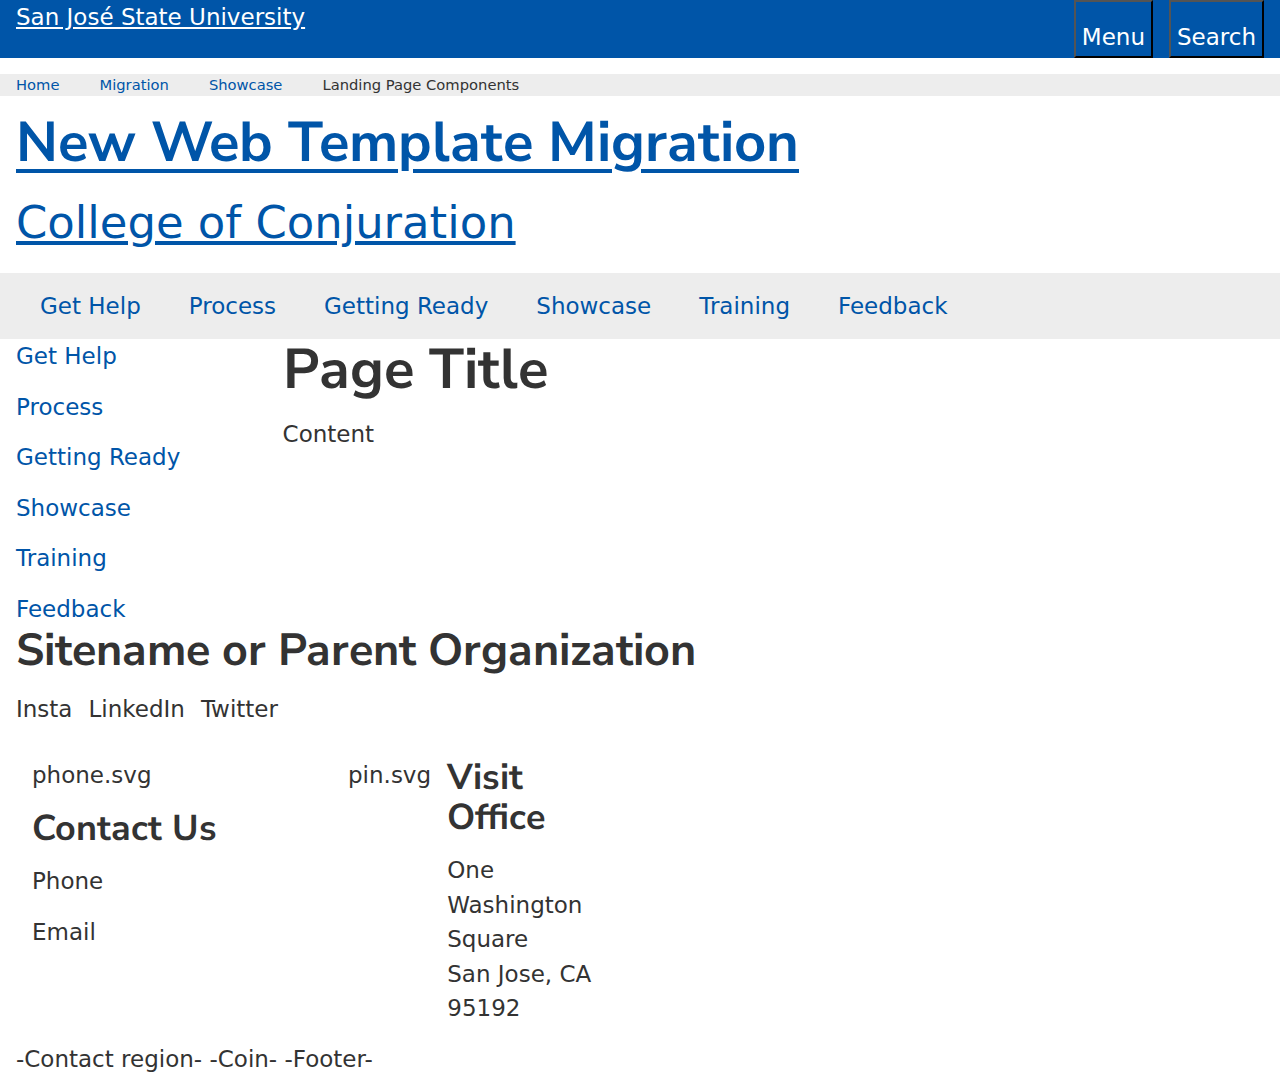
==== new-sjsu-layout.html @ 743675ce "Repo initialization" ====
<!DOCTYPE HTML>
<html lang="en">

<head>

    <meta charset="utf-8">
    <meta http-equiv="x-ua-compatible" content="ie=edge" />
    <meta name="viewport" content="width=device-width, initial-scale=1.0" />
    <title>New SJSU Layout</title>
    <meta name="Description" content="A demo page for a redesign of SJSU's main web template">

    <link href="css/sjsu.css" rel="stylesheet" />
    <link href="https://fonts.googleapis.com/css?family=Nunito+Sans:600" rel="stylesheet" />

    <script src="js/layout-primitives.js" type="module">//</script>
    <script src="js/scripts.js">//</script>
    <!-- PSU CDN fine for testing/dev, will need to compile local version later -->
    <!-- https://webcomponents.psu.edu/?path=/story/about-getting-started--using-your-own-copy -->
    <script>
        window.__appCDN = 
        "//cdn.webcomponents.psu.edu/cdn/";
        window.__appForceUpgrade=false;
        </script>
        <script 
        src="//cdn.webcomponents.psu.edu/cdn/build.js">
    </script>    

</head>

<body>
    <header>
        <stack-l>
            <div class="wrap sjsu-theme-blue">
                <cluster-l justify="space-between" class=" container">
                    <a class="sjsu-wordmark" href="#">San José State University</a>
                    <cluster-l justify="flex-start">
                        <button>
                            <icon-l>
                                <svg>
                                    <use xlink:href="https://www.sjsu.edu/aspis/media/icons/ui/icon-hamburger-white.svg"></use>
                                </svg>
                                Menu
                            </icon-l>
                        </button>
                        <button>
                            <icon-l>
                                <svg>
                                    <use xlink:href="https://www.sjsu.edu/aspis/media/icons/ui/icon-search-white.svg"></use>
                                </svg>
                                Search
                            </icon-l>
                        </button>
                    </cluster-l>

                </cluster-l>
            </div>
            <div class="wrap sjsu-theme-light-gray">
                <nav aria-label="breadcrumb">                    
                    <cluster-l role="list" class="breadcrumb container">
                        <a role="listitem" href="https://www.sjsu.edu/">Home</a>
                        <a role="listitem" href="https://www.sjsu.edu/migration/">Migration</a>
                        <a role="listitem" href="https://www.sjsu.edu/migration/showcase/">Showcase</a>
                        <a role="listitem" aria-current="page">Landing Page Components</a>
                    </cluster-l>
                </nav>
            </div>
            <div class="wrap sjsu-theme-default">
                <stack-l class="container">
                <h1 class="title-site"><a href="#">New Web Template Migration</a></h1>
                <a class="title-parent-org" href="#">College of Conjuration</a>
                </stack-l>
            </div>
            <div class="wrap sjsu-theme-light-gray">
                <nav id="sitenav" class="nav-site">
                    <cluster-l justify="start" space="var(--s0)" role="list" class="container">
                        <a role="listitem" href="/migration/get-help.php" class="gtm-nav-site">Get&nbsp;Help</a>
                        <a role="listitem" href="/migration/process.php" class="gtm-nav-site">Process</a>
                        <a role="listitem" href="/migration/getting-ready/index.php" class="gtm-nav-site">Getting Ready</a>
                        <a role="listitem" href="/migration/showcase/index.php" class="gtm-nav-site">Showcase</a>
                        <a role="listitem" href="/migration/training.php" class="gtm-nav-site">Training</a>
                        <a role="listitem" href="/migration/feedback.php" class="gtm-nav-site">Feedback</a>
                    </cluster-l>
                </nav>
            </div>            
        </stack-l>
    </header>
    <main>
        <div class="wrap sjsu-theme-default">
            <div class="container">
        <sidebar-l side="left" sideWidth="20%">
            <nav class="nav-local">
                <stack-l role="list">
                    <a role="listitem" href="/migration/get-help.php" class="gtm-nav-site">Get&nbsp;Help</a>
                    <a role="listitem" href="/migration/process.php" class="gtm-nav-site">Process</a>
                    <a role="listitem" href="/migration/getting-ready/index.php" class="gtm-nav-site">Getting Ready</a>
                    <a role="listitem" href="/migration/showcase/index.php" class="gtm-nav-site">Showcase</a>
                    <a role="listitem" href="/migration/training.php" class="gtm-nav-site">Training</a>
                    <a role="listitem" href="/migration/feedback.php" class="gtm-nav-site">Feedback</a>
                </stack-l>
            </nav>
            <stack-l>
                <h1>Page Title</h1>
                <p>Content</p>                
            </stack-l>
        </sidebar-l>
    </div>
</div>
    </main>


    <footer class="container">

            <sidebar-l side="right" sideWidth="50%">
                <h2>Sitename or Parent Organization</h2>
                <cluster-l>
                    <icon-l>
                        Insta
                    </icon-l>
                    <icon-l>
                        LinkedIn
                    </icon-l>
                    <icon-l>
                        Twitter
                    </icon-l>
                </cluster-l>
                <grid-l>
                    <box-l>
                        <sidebar-l>
                            <icon-l>
                                phone.svg
                            </icon-l>
                            <stack-l>
                                <h3>Contact Us</h3>
                                <p>Phone</p>
                                <p>Email</p>
                            </stack-l>
                        </sidebar-l>
                    </box-l>
                    <box-l>
                        <sidebar-l>
                            <icon-l>
                                pin.svg
                            </icon-l>
                            <stack-l>
                                <h3>Visit Office</h3>
                                <p>One Washington Square<br />San Jose, CA 95192</p>
                            </stack-l>
                        </sidebar-l>
                    </box-l>
                </grid-l>
            </sidebar-l>
            -Contact region-
            -Coin-
            -Footer-
    </footer>
</body>

</html>
---- css/sjsu.css ----
/* AXIOMS, via https://every-layout.dev/rudiments/axioms/

Text elements no larger than 70ch.

*/

/* LAYERS
from Modern CSS for Dynamic Component-based Architecture - Stephanie Eckles 
layer order suggestion:
@layer reset, theme, global, layout, components, utilities, states;
*/

@layer reset, theme, layout, components, utilities, states, overrides;

@layer reset {

:root {
    --background-color: initial;
    --text-color: initial;
    --link-color: currentColor;
    --font-body: system-ui, sans-serif;
    --font-display: 'Times New Roman', serif;
    --measure: 66ch;
    --vr: 1rem; /* vr=vertical rhythm */
}

*,
*::before,
*::after {
    box-sizing: border-box;
}

* {
    margin: 0;
    background-color: var(--background-color);
    color: var(--text-color);
    /* max-inline-size:var(--measure); */
}

html {
    -moz-text-size-adjust: none;
    -webkit-text-size-adjust: none;
    text-size-adjust: none;
    max-inline-size: none;
}

picture,
video,
canvas,
svg {
    display: block;
    max-width: 100%;
}

/* img reset via Harry Roberts: https://twitter.com/csswizardry/status/1717841334462005661 */
img {
    max-width: 100%;    
    height: auto;
    vertical-align: middle;
    font-style:italic;
    background-repeat: no-repeat;
    background-size: cover;
    shape-margin: 0.75rem;

}

input,
button,
textarea,
select {
    font: inherit;
}

body {
    min-height: 100vh;
    line-height: 1.5;
    max-inline-size: none;
    font-family: var(--font-body);
}

h1,
h2,
h3,
h4,
button,
input,
label {
    line-height: 1.1;
}

h1,
h2,
h3,
h4,
h5,
h6 {
    text-wrap: balance;
    font-family: var(--font-display);
}

a {
    color: var(--link-color);
}

/* <a> elements that don't have a class get default styles */
a:not([class]) {
    text-decoration-skip-ink: auto;
    text-decoration-thickness: max(0.08em, 1px);
    text-underline-offset: 0.15em;
    color: var(--link-color);
}

a[aria-current] {
    color: var(--text-color);
}

hr {
    margin: var(--vr);
}

input,
button,
textarea,
select {
    font: inherit;
}

textarea:not([rows]) {
    min-height: 10em
}

:target {
    /* Scroll padding allowance above anchor links */
    scroll-padding-block-start: 2rem;
}

:focus {
    /* Scroll padding allowance below focused elements to ensure they are clearly in view */
    scroll-padding-block-end: 8vh;
}

:focus-visible {
    --outline-size: max(2px, 0.15em);
    outline: var(--outline-width, var(--outline-size)) var(--outline-style, solid) var(--outline-color, currentColor);
    outline-offset: var(--outline-offset, var(--outline-size));
}

@font-face {
    font-family: 'SJSUSpartan';
    font-weight: normal;
    src: local('SJSUSpartanRegular'), url('/aspis/fonts/SJSUSpartanRegular.woff') format('woff');
}

@font-face {
    font-family: 'SJSUSpartan';
    font-weight: bold;
    src: local('SJSUSpartanBold'), url('/aspis/fonts/SJSUSpartanBold.woff') format('woff');

}
}

@layer theme {

:root {
    --sjsu-font-body: 'Helvetica Neue', system-ui, sans-serif;
    --sjsu-font-display: 'Nunito Sans', Verdana, sans-serif;
    --sjsu-font-spartan: 'SJSUSpartan', 'Times New Roman', serif;
    --sjsu-color-blue: #0055a8;
    --sjsu-color-gold: #e5a823;
    --sjsu-color-rollover-blue: #1c88f4;
    --sjsu-color-not-quite-black: #333333;
    --sjsu-color-gray: #939597;
    --sjsu-color-dark-gray: #53565a;
    --sjsu-color-paseo-gray: #ededed;
    --sjsu-color-normal-gray: #9b9b9b;
    --sjsu-color-orange: #f08700;
    --color-white: #ffffff;
    --color-black: #000000;
    /* vr = vertical rhythm */
    --sjsu-vr: 2rem;
    --sjsu-2vr: calc(2 * var(--sjsu-vr));
    --sjsu-3vr: calc(3 * var(--sjsu-vr));
    --sjsu-vr-half: calc(.5 * var(--sjsu-vr));
    --sjsu-layout-width: 1280px;
    --sjsu-grid-min: 30ch;
    --sjsu-grid-gap: 2vw;
    --padding: clamp(1rem, 3%, 1.5rem);
    --padding-double: clamp(2rem, 6%, 3rem);
    --padding-extra: clamp(4rem, 12%, 6rem);
    --padding-half: clamp(0.5rem, 1.5%, 1rem);
    --container-max: var(--sjsu-layout-width);

    /* UTOPIA - fluid typography and type scale
https: //utopia.fyi/type/calculator?c=320,18,1.2,1240,23,1.25,5,2,&s=0.75|0.5|0.25,1.5|2|3|4|6,s-l&g=s,l,xl,12  */
    --step--2: clamp(0.7813rem, 0.733rem + 0.2413vw, 0.92rem);
    --step--1: clamp(0.9375rem, 0.8636rem + 0.3696vw, 1.15rem);
    --step-0: clamp(1.125rem, 1.0163rem + 0.5435vw, 1.4375rem);
    --step-1: clamp(1.35rem, 1.1946rem + 0.7772vw, 1.7969rem);
    --step-2: clamp(1.62rem, 1.4022rem + 1.0891vw, 2.2463rem);
    --step-3: clamp(1.9438rem, 1.6433rem + 1.5022vw, 2.8075rem);
    --step-4: clamp(2.3325rem, 1.9232rem + 2.0467vw, 3.5094rem);
    --step-5: clamp(2.7994rem, 2.2472rem + 2.7609vw, 4.3869rem);

}

body {
    --background-color: var(--color-white);
    --text-color: var(--sjsu-color-not-quite-black);
    --font-body: var(--sjsu-font-body);
    font-size: var(--step-0);
}

header, main, footer {
    max-inline-size: var(--sjsu-layout-width);
}


h1 {
    --font-display: var(--sjsu-font-display);
    font-size: var(--step-4);
}

h2 {
    --font-display: var(--sjsu-font-display);
    font-size: var(--step-3);
}

h3 {
    --font-display: var(--sjsu-font-display);
    font-size: var(--step-2);
}

h4 {
    --font-display: var(--sjsu-font-display);
    font-size: var(--step-1);
}

h5 {
    --font-display: var(--sjsu-font-display);
    font-size: var(--step--1);
}

h6 {
    --font-display: var(--sjsu-font-display);
    font-size: var(--step--2);
}

nav ul {
    list-style-type: none;
    padding: 0;
    display: flex;
}

nav a:not(:hover) {
    text-decoration: none;
}

blockquote {
    /* previous settings 
    max-width: 900px;
    margin: 30px auto;
    box-sizing: border-box;
    padding: 30px 0 10px 60px;
    position: relative;
    line-height: 1.3;
    color: #333333;
    border: none;
    */
    --font-display: var(--sjsu-font-display);
}

blockquote::before {
    content: "\201C";
    position: absolute;
    font-size: 4em;
    font-weight: 800;
    left: 0;
    top: 0;
}

hr {
    border-top: 1px solid var(--sjsu-color-normal-gray);
}

.title-page {
    font-size:var(--step-4);
}

.title-parent-org {
    font-size:var(--step-3);
}

.nav-site a {
    padding-inline: var(--padding);    
    padding-block: var(--padding-half);
}

/* indented nav 
.nav-site a:not(:first-child) {
    padding-inline-start: var(--padding);
}

.nav-site a:not(:last-child) {
    padding-inline-end: var(--padding);
}
*/
.nav-site a:hover, .nav-site a:focus {
    --background-color: var(--sjsu-color-blue);
    --text-color: var(--color-white);
    --link-color: var(--color-white);
}

.sjsu-theme-blue {
    --background-color: var(--sjsu-color-blue);
    --text-color: var(--color-white);
    --link-color: var(--color-white);
}

.sjsu-theme-light-gray {
    --background-color: var(--sjsu-color-paseo-gray);
    --text-color: var(--sjsu-color-not-quite-black);
    --link-color: var(--sjsu-color-blue);
}

.sjsu-theme-default {
    --background-color: var(--color-white);
    --text-color: var(--sjsu-color-not-quite-black);
    --link-color: var(--sjsu-color-blue);
}

}

@layer layout {
    :root {
        --s0: 0;
        --s1: 1rem;
        --s2: 2rem;
        --s3: 4rem;
        --s4: 8rem;
    }

@layer primitives {

    box-l {
            display: block;
            padding: var(--s1);
            border-width: var(--border-thin);
            /* ↓ For high contrast mode */
            outline: var(--border-thin) solid transparent;
            outline-offset: calc(var(--border-thin) * -1);
        }

center-l {
display: block;
box-sizing: content-box;
margin-inline: auto;
max-inline-size: var(--measure);
}

cluster-l {
display: flex;
flex-wrap: wrap;
justify-content: flex-start;
align-items: flex-start;
}

container-l {
display: block;
}

cover-l {
display: flex;
flex-direction: column;
min-block-size: 100vh;
padding: var(--s1);
}

frame-l {
aspect-ratio: 16 / 9;
overflow: hidden;
display: flex;
justify-content: center;
align-items: center;
}

frame-l>img,
frame-l>video {
inline-size: 100%;
block-size: 100%;
object-fit: cover;
}

grid-l {
display: grid;
grid-gap: var(--s1);
align-content: start;
grid-template-columns: 100%;
}

grid-l {
display: grid;
grid-gap: var(--s1);
align-content: start;
grid-template-columns: 100%;
}

icon-l svg {
height: 0.75em;
height: 1cap;
width: 0.75em;
width: 1cap;
}

imposter-l {
position: absolute;
inset-block-start: 50%;
inset-inline-start: 50%;
transform: translate(-50%, -50%);
}

sidebar-l {
display: flex;
flex-wrap: wrap;
}

sidebar-l>* {
flex-grow: 1;
}

stack-l {
display: flex;
flex-direction: column;
justify-content: flex-start;
}

stack-l>*+* {
margin-block-start: var(--s1);
}

switcher-l {
display: flex;
flex-wrap: wrap;
}

switcher-l>* {
flex-basis: calc((var(--measure) - 100%) * 999);
flex-grow: 1;
}

}




/* from Scaling CSS Layout Beyond Pixels - Stephanie Eckles 

Super flexible container element that automatically manages its own width based on the viewport size, trying to maintain at least 80ch width. No need to assign variable padding with media queries. */

.container {
    width: min(100vw - 2rem, var(--container-max, 80ch));
    margin-inline: auto;
}

.wrap {
    width: 100vw;
}

/* from Modern CSS for Dynamic Component-based Architecture - Stephanie Eckles
This utility creates a responsive set of columns that are auto-generated depending on the amount of available inline space. Includes custom property to define the minimum allowed size for a column, which will function as a "breakpoint" for each column before causing the overflow to become new rows. For the most flexibility, I also like to include a custom property to allow overriding the `gap`. */

.layout-grid {
    --layout-grid-min: var(--sjsu-grid-min, 30ch);
    --layout-grid-gap: var(--sjsu-grid-gap, 2vw);

    display: grid;
    grid-template-columns: repeat(auto-fit,
            minmax(min(100%, var(--layout-grid-min)), 1fr));
    gap: var(--layout-grid-gap);
}

/* Container query */
:is(.layout-grid, .flex-layout-grid)>* {
    container: var(--grid-item-container, grid-item) / inline-size;
}

}

@layer components {

/* breadcrumb */
/* a nav element for .bc? */
.breadcrumb {
    font-size: var(--step--2);
    background: var(--sjsu-color-white);
    
    /* are these necessary if .bc inherits from nav?
    /* theming aspects are necessary, but layout are not
    /* not all <nav> elements are going to be styled the same way
    display: block;
    padding: calc(.5 * var(--sjsu-vr)) var(--sjsu-layout-width);
    */
}
.breadcrumb>*:not(:last-child)::after {
    margin-inline-end: 0.75rem;
    margin-inline-start: 0.75rem;
    opacity: 1;
    content: url('https://www.sjsu.edu/aspis/media/icons/ui/icon-angle-bracket-right-sjsu-gray-small.svg');
}
/* not needed if nav
/* there are some defaults set to links we need to revisit 

.bc__menu {
    list-style-type: none;
    margin: 0;
    padding: 0;
    display: flex;
}

.bc__item {
    font-family: var(--sjsu-font-display);
    line-height: 1;
}

.bc__item a:link {
    text-decoration: none;
}
*/


/* This component has a de-facto API that allows for modular control over features using custom properties. */
.button {
    color: var(--button-color, var(--primary));
    background-color: var(--button-bg, var(--accent));
}

.button:where(:has(.icon)) {
    display: flex;
    gap: 0.5em;
    align-items: center;
}

.button:where(:has(.inclusively-hidden)) {
    border-radius: 50%;
    padding: 0.5em;
}

.button:where(:not(:has(.icon))) {
    text-align: center;
    min-inline-size: 10ch;
}

.button:where(:not(:has(.inclusively-hidden))) {
    padding: var(--button-padding, 0.35em 1em);
    border-radius: 0;
}

.button:hover {
    --button-bg: var(--accent--alt);
    --button-color: var(--primary);
}

.button:focus-visible {
    --outline-style: dashed;
    --outline-offset: -0.35em;
}

}

@layer utilities {





/* This class will limit text content to the value of the "line-clamp" property */
.line-limit {
    display: -webkit-box;
    -webkit-line-clamp: 1;
    -webkit-box-orient: vertical;
    overflow: hidden;
}
}

@layer states {
    /* TK */
}

@layer overrides {
    /* TK */
}
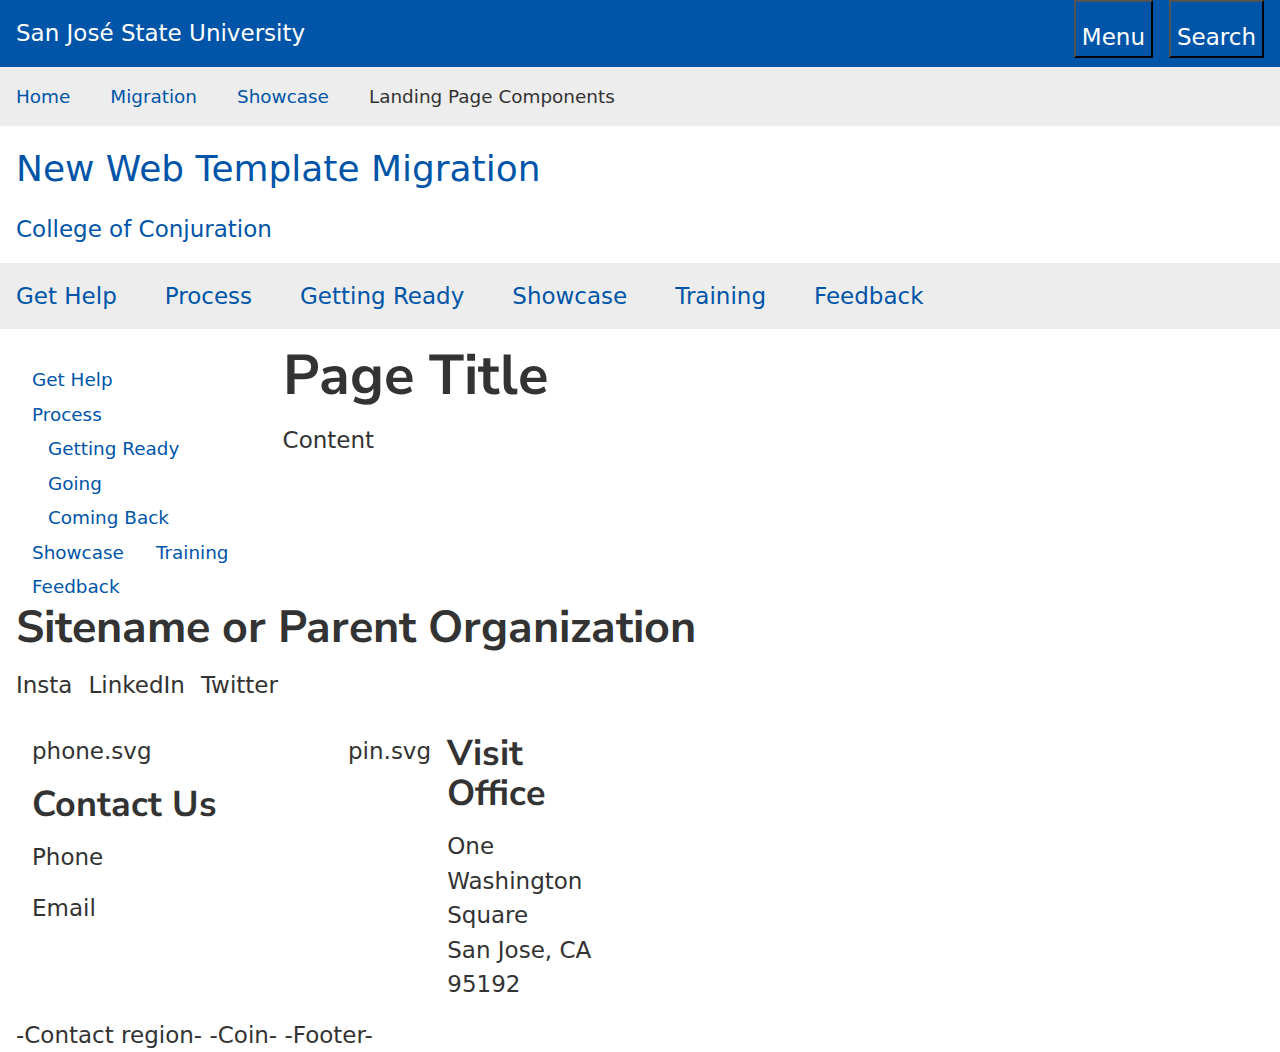
==== commit 1d96a999: "Update new-sjsu-layout.html" ====
--- a/new-sjsu-layout.html
+++ b/new-sjsu-layout.html
@@ -7,7 +7,7 @@
     <meta http-equiv="x-ua-compatible" content="ie=edge" />
     <meta name="viewport" content="width=device-width, initial-scale=1.0" />
     <title>New SJSU Layout</title>
-    <meta name="Description" content="A demo page for a redesign of SJSU's main web template">
+    <meta name="Description" content="A demo repo for a redesign of SJSU's main web template">
 
     <link href="css/sjsu.css" rel="stylesheet" />
     <link href="https://fonts.googleapis.com/css?family=Nunito+Sans:600" rel="stylesheet" />
@@ -18,21 +18,21 @@
     <!-- https://webcomponents.psu.edu/?path=/story/about-getting-started--using-your-own-copy -->
     <script>
         window.__appCDN = 
-        "//cdn.webcomponents.psu.edu/cdn/";
+        "https://cdn.webcomponents.psu.edu/cdn/";
         window.__appForceUpgrade=false;
         </script>
         <script 
-        src="//cdn.webcomponents.psu.edu/cdn/build.js">
+        src="https://cdn.webcomponents.psu.edu/cdn/build.js">
     </script>    
 
 </head>
 
 <body>
     <header>
-        <stack-l>
-            <div class="wrap sjsu-theme-blue">
-                <cluster-l justify="space-between" class=" container">
-                    <a class="sjsu-wordmark" href="#">San José State University</a>
+        <stack-l space="0">
+            <div class="sjsu-theme-blue">
+                <cluster-l justify="space-between" class="container">
+                    <a class="wordmark" href="#">San José State University</a>
                     <cluster-l justify="flex-start">
                         <button>
                             <icon-l>
@@ -54,52 +54,57 @@
 
                 </cluster-l>
             </div>
-            <div class="wrap sjsu-theme-light-gray">
-                <nav aria-label="breadcrumb">                    
+            <div class="sjsu-theme-light-gray">
+                <nav class="breadcrumb" aria-label="breadcrumb">                    
                     <cluster-l role="list" class="breadcrumb container">
-                        <a role="listitem" href="https://www.sjsu.edu/">Home</a>
-                        <a role="listitem" href="https://www.sjsu.edu/migration/">Migration</a>
-                        <a role="listitem" href="https://www.sjsu.edu/migration/showcase/">Showcase</a>
-                        <a role="listitem" aria-current="page">Landing Page Components</a>
+                        <a href="https://www.sjsu.edu/">Home</a>
+                        <a href="https://www.sjsu.edu/migration/">Migration</a>
+                        <a href="https://www.sjsu.edu/migration/showcase/">Showcase</a>
+                        <a aria-current="page">Landing Page Components</a>
                     </cluster-l>
                 </nav>
             </div>
-            <div class="wrap sjsu-theme-default">
-                <stack-l class="container">
-                <h1 class="title-site"><a href="#">New Web Template Migration</a></h1>
+            <div class="sjsu-theme-default">
+                <stack-l class="container" space="0">
+                <a class="title-site" href="#">New Web Template Migration</a>
                 <a class="title-parent-org" href="#">College of Conjuration</a>
                 </stack-l>
             </div>
-            <div class="wrap sjsu-theme-light-gray">
+            <div class="sjsu-theme-light-gray">
                 <nav id="sitenav" class="nav-site">
                     <cluster-l justify="start" space="var(--s0)" role="list" class="container">
-                        <a role="listitem" href="/migration/get-help.php" class="gtm-nav-site">Get&nbsp;Help</a>
-                        <a role="listitem" href="/migration/process.php" class="gtm-nav-site">Process</a>
-                        <a role="listitem" href="/migration/getting-ready/index.php" class="gtm-nav-site">Getting Ready</a>
-                        <a role="listitem" href="/migration/showcase/index.php" class="gtm-nav-site">Showcase</a>
-                        <a role="listitem" href="/migration/training.php" class="gtm-nav-site">Training</a>
-                        <a role="listitem" href="/migration/feedback.php" class="gtm-nav-site">Feedback</a>
+                        <a href="/migration/get-help.php" class="gtm-nav-site">Get&nbsp;Help</a>
+                        <a href="/migration/process.php" class="gtm-nav-site">Process</a>
+                        <a href="/migration/getting-ready/index.php" class="gtm-nav-site">Getting Ready</a>
+                        <a href="/migration/showcase/index.php" class="gtm-nav-site">Showcase</a>
+                        <a href="/migration/training.php" class="gtm-nav-site">Training</a>
+                        <a href="/migration/feedback.php" class="gtm-nav-site">Feedback</a>
                     </cluster-l>
                 </nav>
             </div>            
         </stack-l>
     </header>
     <main>
-        <div class="wrap sjsu-theme-default">
+        <div class="sjsu-theme-default">
             <div class="container">
         <sidebar-l side="left" sideWidth="20%">
             <nav class="nav-local">
-                <stack-l role="list">
-                    <a role="listitem" href="/migration/get-help.php" class="gtm-nav-site">Get&nbsp;Help</a>
-                    <a role="listitem" href="/migration/process.php" class="gtm-nav-site">Process</a>
-                    <a role="listitem" href="/migration/getting-ready/index.php" class="gtm-nav-site">Getting Ready</a>
-                    <a role="listitem" href="/migration/showcase/index.php" class="gtm-nav-site">Showcase</a>
-                    <a role="listitem" href="/migration/training.php" class="gtm-nav-site">Training</a>
-                    <a role="listitem" href="/migration/feedback.php" class="gtm-nav-site">Feedback</a>
-                </stack-l>
+                <ul class="vertical menu">
+                    <li><a href="/migration/get-help.php" class="gtm-nav-site">Get&nbsp;Help</a></li>
+                    <li><a href="/migration/process.php" class="gtm-nav-site">Process</a>
+                    <ul class="nested vertical menu">
+                        <li><a href="/migration/getting-ready/index.php" class="gtm-nav-site">Getting Ready</a></li>
+                        <li><a href="/migration/going/index.php" class="gtm-nav-site">Going</a></li>
+                        <li><a href="/migration/coming-back/index.php" class="gtm-nav-site">Coming Back</a></li>
+                    </ul>
+                    </li>
+                    <li><a href="/migration/showcase/index.php" class="gtm-nav-site">Showcase</a></li>
+                    <li><a href="/migration/training.php" class="gtm-nav-site">Training</a></li>
+                    <li><a href="/migration/feedback.php" class="gtm-nav-site">Feedback</a></li>
+                </ul>
             </nav>
             <stack-l>
-                <h1>Page Title</h1>
+                <h1 class="title-page">Page Title</h1>
                 <p>Content</p>                
             </stack-l>
         </sidebar-l>
@@ -155,4 +160,4 @@
     </footer>
 </body>
 
-</html>+</html>
--- a/css/sjsu.css
+++ b/css/sjsu.css
@@ -1,6 +1,14 @@
 /* AXIOMS, via https://every-layout.dev/rudiments/axioms/
 
 Text elements no larger than 70ch.
+
+*/
+
+/*
+Lea Verou's pseudo-private properties from her CSS Variable Secrets presentation
+--_color: var(--color, [fallback/default]);
+...
+color: var(--_color);
 
 */
 
@@ -15,13 +23,11 @@
 @layer reset {
 
 :root {
-    --background-color: initial;
-    --text-color: initial;
     --link-color: currentColor;
     --font-body: system-ui, sans-serif;
     --font-display: 'Times New Roman', serif;
-    --measure: 66ch;
-    --vr: 1rem; /* vr=vertical rhythm */
+    --measure: 66ch; /* if 70ch limit is axiom, why < 70 here? -b 5.29 */
+    --vr: 1rem;
 }
 
 *,
@@ -31,10 +37,16 @@
 }
 
 * {
+    --_background-color: var(--background-color, white);
+    --_color: var(--color, var(--text-color, black));
+    /*--_max-inline-size:var(--measure,initial);*/
     margin: 0;
-    background-color: var(--background-color);
-    color: var(--text-color);
-    /* max-inline-size:var(--measure); */
+    background-color: var(--_background-color);
+    color: var(--_color);
+    /*
+    Definitely don't want this on *
+    max-inline-size:var(--_max-inline-size);
+    */
 }
 
 html {
@@ -72,10 +84,11 @@
 }
 
 body {
+    --_font-family: var(--font-body, inherit);
     min-height: 100vh;
     line-height: 1.5;
     max-inline-size: none;
-    font-family: var(--font-body);
+    font-family: var(--_font-family);
 }
 
 h1,
@@ -85,7 +98,7 @@
 button,
 input,
 label {
-    line-height: 1.1;
+    line-height: 1.1;    
 }
 
 h1,
@@ -94,12 +107,23 @@
 h4,
 h5,
 h6 {
+    --_font-family: var(--font-display, inherit);
+    --_font-size: var(--font-size, initial);
     text-wrap: balance;
-    font-family: var(--font-display);
-}
-
-a {
-    color: var(--link-color);
+    font-family: var(--_font-family);
+    font-size: var(--_font-size);
+}
+
+p, blockquote, a {
+    --_font-family: var(--font-body, inherit);
+    --_font-size: var(--font-size, initial);
+    font-family: var(--_font-family);
+    font-size: var(--_font-size);
+}
+
+a {    
+    --_text-decoration: var(--text-decoration, underline);
+    --color: var(--link-color, blue);    
 }
 
 /* <a> elements that don't have a class get default styles */
@@ -107,11 +131,10 @@
     text-decoration-skip-ink: auto;
     text-decoration-thickness: max(0.08em, 1px);
     text-underline-offset: 0.15em;
-    color: var(--link-color);
 }
 
 a[aria-current] {
-    color: var(--text-color);
+    --color: var(--text-color, black);
 }
 
 hr {
@@ -161,7 +184,7 @@
 
 @layer theme {
 
-:root {
+:root {    
     --sjsu-font-body: 'Helvetica Neue', system-ui, sans-serif;
     --sjsu-font-display: 'Nunito Sans', Verdana, sans-serif;
     --sjsu-font-spartan: 'SJSUSpartan', 'Times New Roman', serif;
@@ -174,8 +197,6 @@
     --sjsu-color-paseo-gray: #ededed;
     --sjsu-color-normal-gray: #9b9b9b;
     --sjsu-color-orange: #f08700;
-    --color-white: #ffffff;
-    --color-black: #000000;
     /* vr = vertical rhythm */
     --sjsu-vr: 2rem;
     --sjsu-2vr: calc(2 * var(--sjsu-vr));
@@ -186,9 +207,14 @@
     --sjsu-grid-gap: 2vw;
     --padding: clamp(1rem, 3%, 1.5rem);
     --padding-double: clamp(2rem, 6%, 3rem);
+    --padding-triple: clamp(3rem, 9%, 4.5rem);
     --padding-extra: clamp(4rem, 12%, 6rem);
     --padding-half: clamp(0.5rem, 1.5%, 1rem);
     --container-max: var(--sjsu-layout-width);
+    --font-body: var(--sjsu-font-body, inherit);
+    --font-display: var(--sjsu-font-display, inherit);
+    --link-color: var(--sjsu-color-blue);
+    --text-color: var(--sjsu-color-not-quite-black);
 
     /* UTOPIA - fluid typography and type scale
 https: //utopia.fyi/type/calculator?c=320,18,1.2,1240,23,1.25,5,2,&s=0.75|0.5|0.25,1.5|2|3|4|6,s-l&g=s,l,xl,12  */
@@ -204,45 +230,56 @@
 }
 
 body {
-    --background-color: var(--color-white);
-    --text-color: var(--sjsu-color-not-quite-black);
-    --font-body: var(--sjsu-font-body);
-    font-size: var(--step-0);
-}
-
+    --_font-size: var(--font-size, var(--step-0, 1rem));
+    --_font-family: var(--font-body, inherit);
+    font-size: var(--_font-size);
+    font-family: var(--_font-family);    
+}
+
+/* hold off on forced-max-size until later, layout primitives handle this for now -b 5.29
 header, main, footer {
     max-inline-size: var(--sjsu-layout-width);
 }
-
+*/
 
 h1 {
-    --font-display: var(--sjsu-font-display);
-    font-size: var(--step-4);
+    --font-family: var(--font-display, inherit);
+    --font-size: var(--step-4, initial);
 }
 
 h2 {
-    --font-display: var(--sjsu-font-display);
-    font-size: var(--step-3);
+    --font-family: var(--font-display, inherit);
+    --font-size: var(--step-3, initial);
 }
 
 h3 {
-    --font-display: var(--sjsu-font-display);
-    font-size: var(--step-2);
+    --font-family: var(--font-display, inherit);
+    --font-size: var(--step-2, initial);
 }
 
 h4 {
-    --font-display: var(--sjsu-font-display);
-    font-size: var(--step-1);
+    --font-family: var(--font-display, inherit);
+    --font-size: var(--step-1, initial);
 }
 
 h5 {
-    --font-display: var(--sjsu-font-display);
-    font-size: var(--step--1);
+    --font-family: var(--font-display, inherit);
+    --font-size: var(--step-0, initial);
 }
 
 h6 {
-    --font-display: var(--sjsu-font-display);
-    font-size: var(--step--2);
+    --font-family: var(--font-display, inherit);
+    --font-size: var(--step--1, initial);
+}
+
+a:hover,
+a:focus
+{
+    --link-color: var(--sjsu-color-rollover-blue);
+}
+
+a:is([class]):not(:hover) {
+    text-decoration: none;
 }
 
 nav ul {
@@ -251,69 +288,45 @@
     display: flex;
 }
 
+/* possibly redundant since nav.a elements also have classes -b 5.29 */
 nav a:not(:hover) {
     text-decoration: none;
 }
 
 blockquote {
-    /* previous settings 
-    max-width: 900px;
-    margin: 30px auto;
-    box-sizing: border-box;
-    padding: 30px 0 10px 60px;
-    position: relative;
-    line-height: 1.3;
-    color: #333333;
-    border: none;
-    */
-    --font-display: var(--sjsu-font-display);
+    --font-family: var(--font-body, inherit);
+    --font-size: var(--step-0, initial);
+    margin-block: var(--step-1, 1.3rem);
+    margin-inline: auto;
+    padding-block-start: var(--step-1, 1.3rem);
+    padding-inline-end: 0;
+    padding-block-end: var(--step--2, 0.43rem);
+    padding-inline-start: var(--step-3, 2.6rem);
 }
 
 blockquote::before {
     content: "\201C";
     position: absolute;
-    font-size: 4em;
+    font-size: var(--step-5, 4rem);
     font-weight: 800;
+    /* Gotta find logical property replacements for these -b 5.29 */
     left: 0;
     top: 0;
 }
 
 hr {
-    border-top: 1px solid var(--sjsu-color-normal-gray);
-}
-
-.title-page {
-    font-size:var(--step-4);
-}
-
-.title-parent-org {
-    font-size:var(--step-3);
-}
-
-.nav-site a {
-    padding-inline: var(--padding);    
-    padding-block: var(--padding-half);
-}
-
-/* indented nav 
-.nav-site a:not(:first-child) {
-    padding-inline-start: var(--padding);
-}
-
-.nav-site a:not(:last-child) {
-    padding-inline-end: var(--padding);
-}
-*/
-.nav-site a:hover, .nav-site a:focus {
-    --background-color: var(--sjsu-color-blue);
-    --text-color: var(--color-white);
-    --link-color: var(--color-white);
+    border-block-start: 1px solid var(--sjsu-color-normal-gray);
 }
 
 .sjsu-theme-blue {
     --background-color: var(--sjsu-color-blue);
-    --text-color: var(--color-white);
-    --link-color: var(--color-white);
+    --text-color: white;
+    --link-color: white;
+}
+
+.sjsu-theme-blue a:hover, 
+.sjsu-theme-blue a:focus {
+    --link-color: white;
 }
 
 .sjsu-theme-light-gray {
@@ -323,10 +336,11 @@
 }
 
 .sjsu-theme-default {
-    --background-color: var(--color-white);
+    --background-color: white;
     --text-color: var(--sjsu-color-not-quite-black);
     --link-color: var(--sjsu-color-blue);
 }
+
 
 }
 
@@ -350,107 +364,104 @@
             outline-offset: calc(var(--border-thin) * -1);
         }
 
-center-l {
-display: block;
-box-sizing: content-box;
-margin-inline: auto;
-max-inline-size: var(--measure);
-}
-
-cluster-l {
-display: flex;
-flex-wrap: wrap;
-justify-content: flex-start;
-align-items: flex-start;
-}
-
-container-l {
-display: block;
-}
-
-cover-l {
-display: flex;
-flex-direction: column;
-min-block-size: 100vh;
-padding: var(--s1);
-}
-
-frame-l {
-aspect-ratio: 16 / 9;
-overflow: hidden;
-display: flex;
-justify-content: center;
-align-items: center;
-}
-
-frame-l>img,
-frame-l>video {
-inline-size: 100%;
-block-size: 100%;
-object-fit: cover;
-}
-
-grid-l {
-display: grid;
-grid-gap: var(--s1);
-align-content: start;
-grid-template-columns: 100%;
-}
-
-grid-l {
-display: grid;
-grid-gap: var(--s1);
-align-content: start;
-grid-template-columns: 100%;
-}
-
-icon-l svg {
-height: 0.75em;
-height: 1cap;
-width: 0.75em;
-width: 1cap;
-}
-
-imposter-l {
-position: absolute;
-inset-block-start: 50%;
-inset-inline-start: 50%;
-transform: translate(-50%, -50%);
-}
-
-sidebar-l {
-display: flex;
-flex-wrap: wrap;
-}
-
-sidebar-l>* {
-flex-grow: 1;
-}
-
-stack-l {
-display: flex;
-flex-direction: column;
-justify-content: flex-start;
-}
-
-stack-l>*+* {
-margin-block-start: var(--s1);
-}
-
-switcher-l {
-display: flex;
-flex-wrap: wrap;
-}
-
-switcher-l>* {
-flex-basis: calc((var(--measure) - 100%) * 999);
-flex-grow: 1;
-}
-
-}
-
-
-
+    center-l {
+    display: block;
+    box-sizing: content-box;
+    margin-inline: auto;
+    max-inline-size: var(--measure);
+    }
+
+    cluster-l {
+    display: flex;
+    flex-wrap: wrap;
+    justify-content: flex-start;
+    align-items: flex-start;
+    }
+
+    container-l {
+    display: block;
+    }
+
+    cover-l {
+    display: flex;
+    flex-direction: column;
+    min-block-size: 100vh;
+    padding: var(--s1);
+    }
+
+    frame-l {
+    aspect-ratio: 16 / 9;
+    overflow: hidden;
+    display: flex;
+    justify-content: center;
+    align-items: center;
+    }
+
+    frame-l>img,
+    frame-l>video {
+    inline-size: 100%;
+    block-size: 100%;
+    object-fit: cover;
+    }
+
+    grid-l {
+    display: grid;
+    grid-gap: var(--s1);
+    align-content: start;
+    grid-template-columns: 100%;
+    }
+
+    grid-l {
+    display: grid;
+    grid-gap: var(--s1);
+    align-content: start;
+    grid-template-columns: 100%;
+    }
+
+    icon-l svg {
+    height: 0.75em;
+    height: 1cap;
+    width: 0.75em;
+    width: 1cap;
+    }
+
+    imposter-l {
+    position: absolute;
+    inset-block-start: 50%;
+    inset-inline-start: 50%;
+    transform: translate(-50%, -50%);
+    }
+
+    sidebar-l {
+    display: flex;
+    flex-wrap: wrap;
+    }
+
+    sidebar-l>* {
+    flex-grow: 1;
+    }
+
+    stack-l {
+    display: flex;
+    flex-direction: column;
+    justify-content: flex-start;
+    }
+
+    stack-l>*+* {
+    margin-block-start: var(--s1);
+    }
+
+    switcher-l {
+    display: flex;
+    flex-wrap: wrap;
+    }
+
+    switcher-l>* {
+    flex-basis: calc((var(--measure) - 100%) * 999);
+    flex-grow: 1;
+    }
+
+}
 
 /* from Scaling CSS Layout Beyond Pixels - Stephanie Eckles 
 
@@ -466,7 +477,8 @@
 }
 
 /* from Modern CSS for Dynamic Component-based Architecture - Stephanie Eckles
-This utility creates a responsive set of columns that are auto-generated depending on the amount of available inline space. Includes custom property to define the minimum allowed size for a column, which will function as a "breakpoint" for each column before causing the overflow to become new rows. For the most flexibility, I also like to include a custom property to allow overriding the `gap`. */
+"This utility creates a responsive set of columns that are auto-generated depending on the amount of available inline space. Includes custom property to define the minimum allowed size for a column, which will function as a "breakpoint" for each column before causing the overflow to become new rows. For the most flexibility, I also like to include a custom property to allow overriding the `gap`."
+ */
 
 .layout-grid {
     --layout-grid-min: var(--sjsu-grid-min, 30ch);
@@ -488,11 +500,11 @@
 @layer components {
 
 /* breadcrumb */
-/* a nav element for .bc? */
+/* a nav element for .bc? -b */
 .breadcrumb {
-    font-size: var(--step--2);
+    font-size: var(--step--1);
     background: var(--sjsu-color-white);
-    
+    margin-block: var(--sjsu-vr-half);
     /* are these necessary if .bc inherits from nav?
     /* theming aspects are necessary, but layout are not
     /* not all <nav> elements are going to be styled the same way
@@ -527,7 +539,13 @@
 */
 
 
-/* This component has a de-facto API that allows for modular control over features using custom properties. */
+/* .button
+This component has a de-facto API that allows for modular control over features using custom properties.
+
+source? -b
+
+*/
+
 .button {
     color: var(--button-color, var(--primary));
     background-color: var(--button-bg, var(--accent));
@@ -562,6 +580,135 @@
 .button:focus-visible {
     --outline-style: dashed;
     --outline-offset: -0.35em;
+}
+
+/* /.button */
+
+
+/*
+re: ".title-page"
+Are single-property CSS classes necessary for a templated page if we can pass variable declarations in a style attribute from within the template? -b 5.29
+Yes; style should be as separated from the XSL as possible. -b 5.29
+*/
+
+nav .menu {
+    flex-wrap:wrap;
+    flex-direction: row;
+    --font-size: var(--step--1);
+}
+
+nav .menu.vertical {
+    flex-direction:vertical;
+}
+
+
+
+nav .nested li {
+    padding-inline-start: var(--sjsu-vr-half);
+}
+
+
+.nav-local {
+	margin-top:2rem;
+}
+
+.nav-local .nested {
+    margin-inline-start: 0;
+}
+
+.nav-local a {
+	padding-inline:var(--sjsu-vr-half);
+    padding-block:calc(0.5 * var(--sjsu-vr-half));
+}
+
+.nav-local__item {
+	font-size:0.8686rem;
+}
+
+.nav-local__item > a {
+	border-left-width:.375rem;
+	border-left-style:solid;
+	border-left-color:transparent;
+	text-decoration:none;
+}
+
+@media (hover: hover) {
+	.nav-local__item:not(.this-page) a:hover {
+		background-color:#ededed;
+		text-decoration:underline;
+	}		
+}
+
+.nav-local__item.this-page > a {
+	font-weight:bold;
+	border-color:#e5a823;
+}
+
+.nav-local__item--nested a {
+	font-weight:normal;
+	border-left-color:#0055a2;    
+	padding-left:2rem;
+}
+
+.nav-local__parent > a {
+	border-left:none;
+	padding-left:1.375rem;
+	text-indent:-1.375rem;
+	line-height:1.25;
+}
+
+.nav-local__parent > a::before {
+	content: "Back to ";
+	padding-left:1.375rem;
+	background-image:url(/aspis/media/icons/ui/icon-angle-bracket-left-sjsu-gray.svg);
+	background-repeat:no-repeat;
+	background-position:center left;
+}
+
+
+
+.nav-site a {
+    padding-inline: var(--padding);    
+    padding-block: var(--padding-half);
+}
+
+.nav-site a:first-child {
+    margin-inline-start: calc(-1 * var(--padding));
+}
+
+.nav-site a:last-child {
+    margin-inline-end: calc(-1 * var(--padding));
+}
+
+
+/*
+This should be controlled using the theme class, otherwise it has to get re-declared with every theme variation on each affected element. -b 5.29
+.nav-site a:hover, .nav-site a:focus {
+    --background-color: var(--sjsu-color-blue);
+    --text-color: var(--color-white);
+    --link-color: var(--color-white);
+}
+*/
+
+.title-page {
+    --font-size:var(--step-4);
+    margin-block-start: var(--sjsu-vr-half);
+}
+
+.title-parent-org {
+    --font-size: var(--step-0);
+    margin-block: var(--sjsu-vr-half);
+}
+
+.title-site {
+    --font-size: var(--step-2);
+    font-weight: normal;
+    margin-block: var(--sjsu-vr-half);
+}
+
+.wordmark {
+    line-height:1.5;
+    margin-block: var(--sjsu-vr-half);
 }
 
 }
@@ -587,4 +734,4 @@
 
 @layer overrides {
     /* TK */
-}+}
